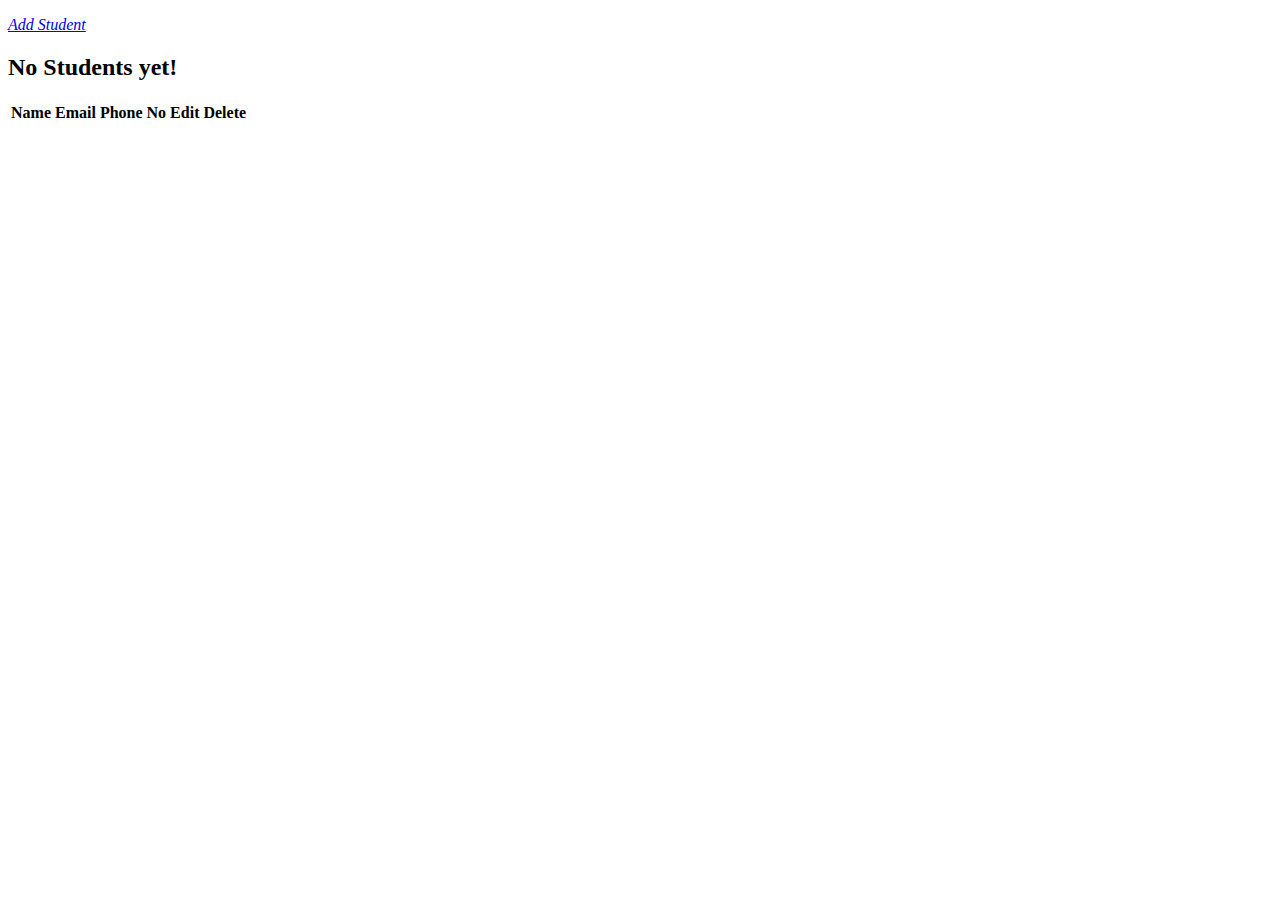
==== src/main/resources/templates/index.html @ 6dab2cad "Init source" ====
<!DOCTYPE html>
<html xmlns:th="http://www.thymeleaf.org">
<head>
<meta charset="utf-8">
<meta http-equiv="x-ua-compatible" content="ie=edge">
<title>Users</title>
<meta name="viewport" content="width=device-width, initial-scale=1">
<link rel="stylesheet"
	href="https://stackpath.bootstrapcdn.com/bootstrap/4.1.3/css/bootstrap.min.css"
	integrity="sha384-MCw98/SFnGE8fJT3GXwEOngsV7Zt27NXFoaoApmYm81iuXoPkFOJwJ8ERdknLPMO"
	crossorigin="anonymous">
<link rel="stylesheet"
	href="https://use.fontawesome.com/releases/v5.4.1/css/all.css"
	integrity="sha384-5sAR7xN1Nv6T6+dT2mhtzEpVJvfS3NScPQTrOxhwjIuvcA67KV2R5Jz6kr4abQsz"
	crossorigin="anonymous">
<!-- <link rel="stylesheet" href="../css/shards.min.css"> -->
</head>
<body>
	<div class="container my-2">
		<div class="card">
			<div class="card-body">
				<div th:switch="${students}" class="container my-5">
					<p class="my-5">
						<a href="/students/signup" class="btn btn-primary"><i
							class="fas fa-user-plus ml-2"> Add Student</i></a>
					</p>
					<div class="col-md-10">
						<h2 th:case="null">No Students yet!</h2>
						<div th:case="*">
							<table class="table table-striped table-responsive-md">
								<thead>
									<tr>
										<th>Name</th>
										<th>Email</th>
										<th>Phone No</th>
										<th>Edit</th>
										<th>Delete</th>
									</tr>
								</thead>
								<tbody>
									<tr th:each="student : ${students}">
										<td th:text="${student.name}"></td>
										<td th:text="${student.email}"></td>
										<td th:text="${student.phoneNo}"></td>
										<td><a th:href="@{/students/edit/{id}(id=${student.id})}"
											class="btn btn-primary"><i class="fas fa-user-edit ml-2"></i></a></td>
										<td><a
											th:href="@{/students/delete/{id}(id=${student.id})}"
											class="btn btn-primary"><i class="fas fa-user-times ml-2"></i></a></td>
									</tr>
								</tbody>
							</table>
						</div>

					</div>
				</div>
			</div>
		</div>
	</div>
</body>
</html>
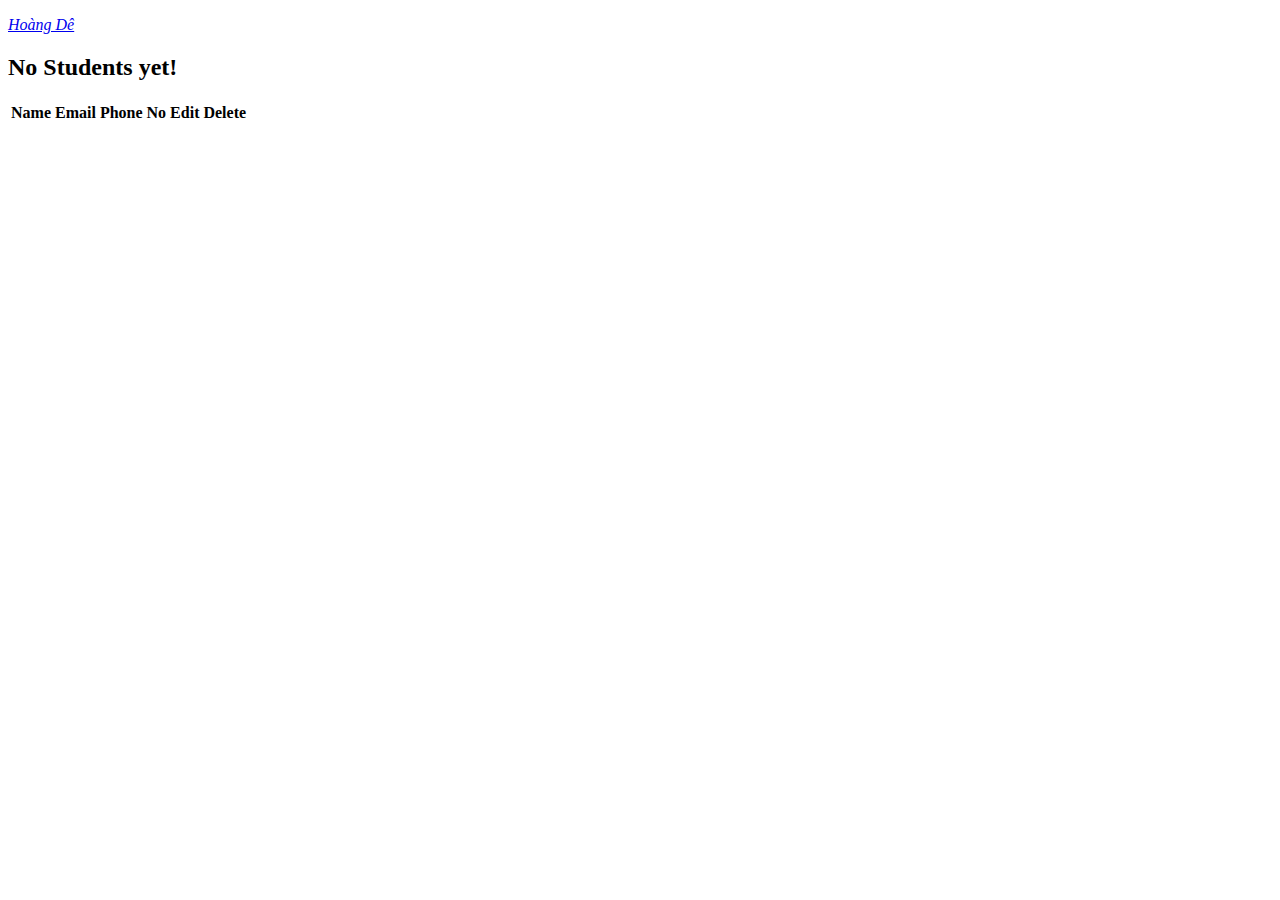
==== commit 379ba81e: "aaa" ====
--- a/src/main/resources/templates/index.html
+++ b/src/main/resources/templates/index.html
@@ -22,7 +22,7 @@
 				<div th:switch="${students}" class="container my-5">
 					<p class="my-5">
 						<a href="/students/signup" class="btn btn-primary"><i
-							class="fas fa-user-plus ml-2"> Add Student</i></a>
+							class="fas fa-user-plus ml-2"> Hoàng Dê</i></a>
 					</p>
 					<div class="col-md-10">
 						<h2 th:case="null">No Students yet!</h2>
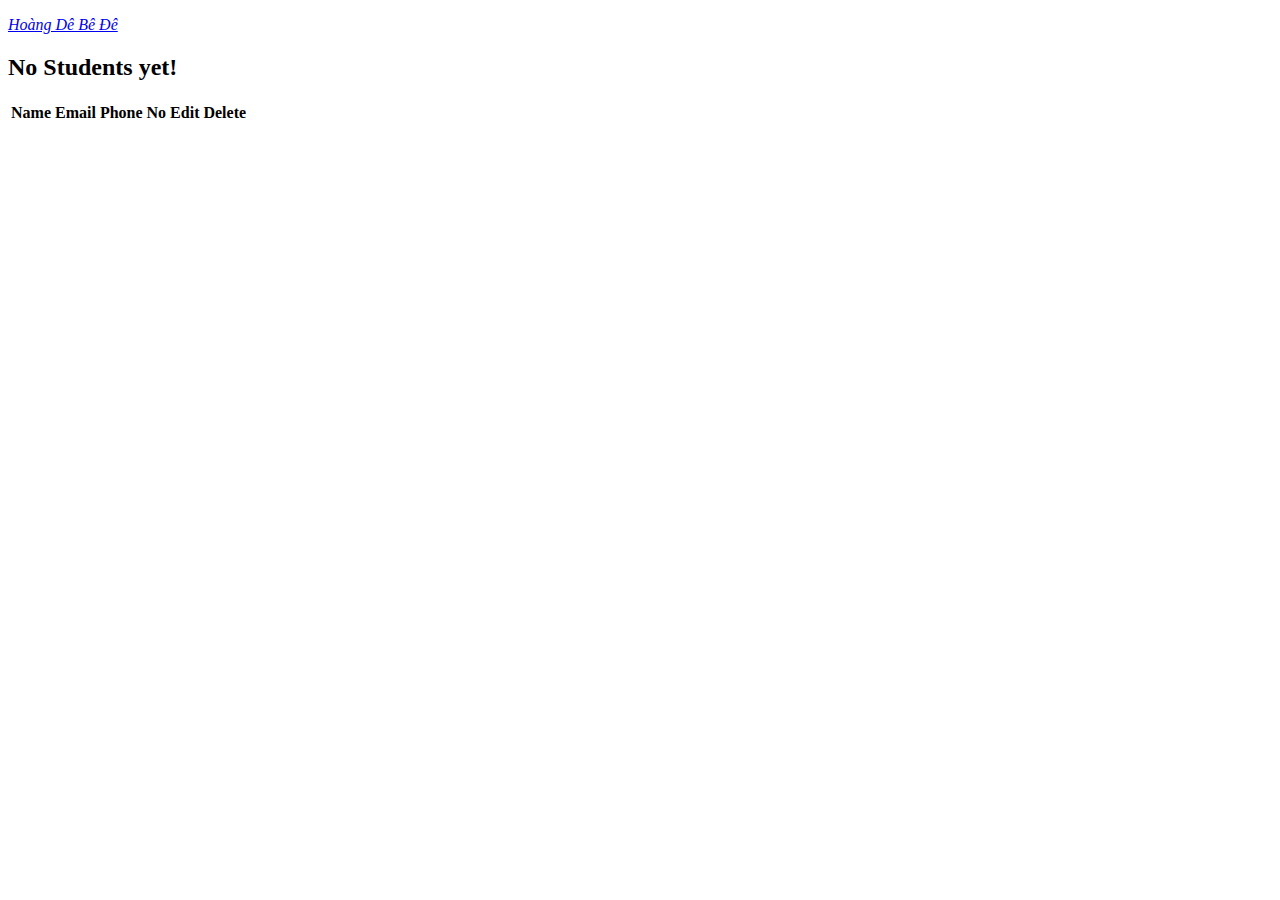
==== commit bd055b29: "aaa" ====
--- a/src/main/resources/templates/index.html
+++ b/src/main/resources/templates/index.html
@@ -22,7 +22,7 @@
 				<div th:switch="${students}" class="container my-5">
 					<p class="my-5">
 						<a href="/students/signup" class="btn btn-primary"><i
-							class="fas fa-user-plus ml-2"> Hoàng Dê</i></a>
+							class="fas fa-user-plus ml-2"> Hoàng Dê Bê Đê</i></a>
 					</p>
 					<div class="col-md-10">
 						<h2 th:case="null">No Students yet!</h2>
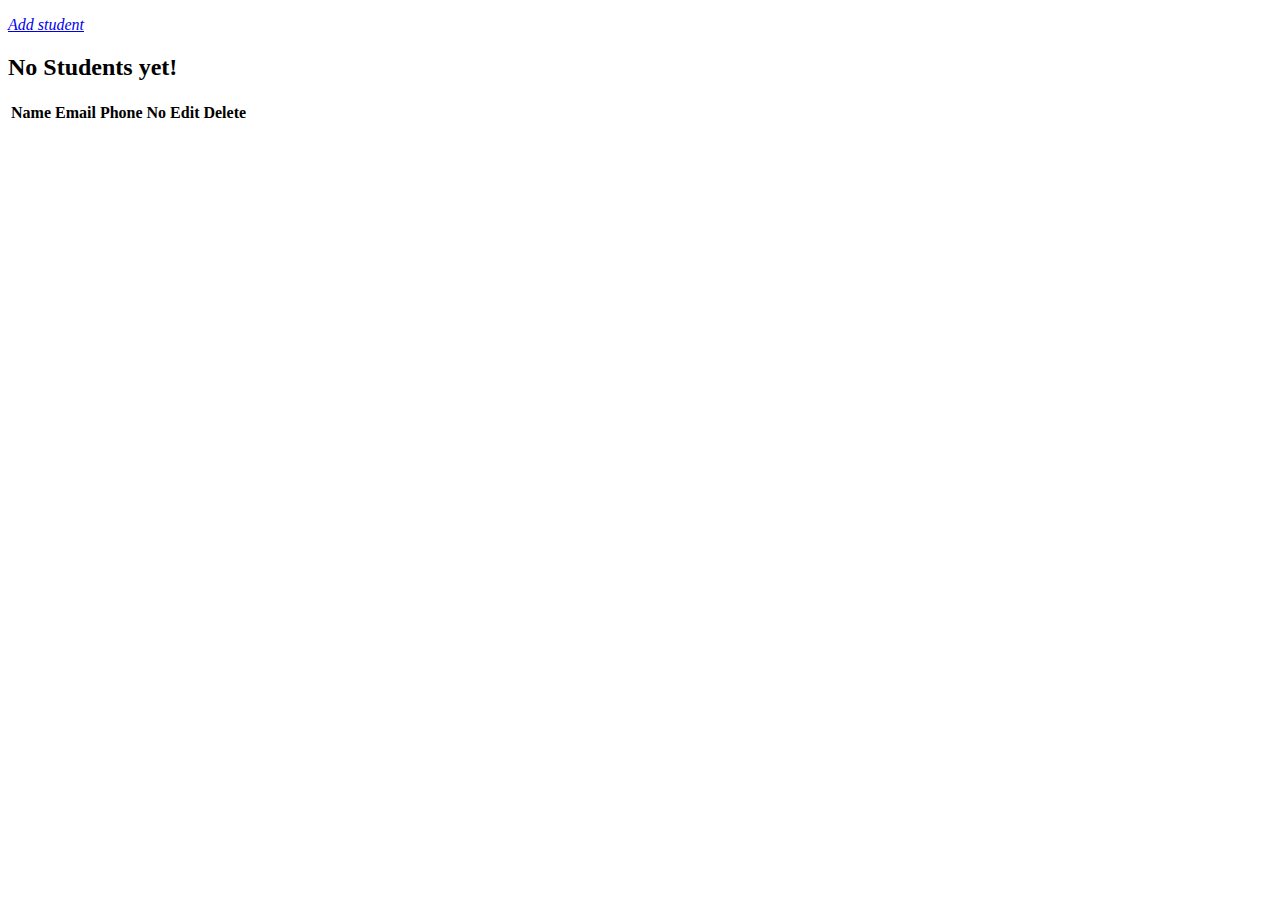
==== commit 66e2fb68: "Update button" ====
--- a/src/main/resources/templates/index.html
+++ b/src/main/resources/templates/index.html
@@ -22,7 +22,7 @@
 				<div th:switch="${students}" class="container my-5">
 					<p class="my-5">
 						<a href="/students/signup" class="btn btn-primary"><i
-							class="fas fa-user-plus ml-2"> Hoàng Dê Bê Đê</i></a>
+							class="fas fa-user-plus ml-2"> Add student</i></a>
 					</p>
 					<div class="col-md-10">
 						<h2 th:case="null">No Students yet!</h2>
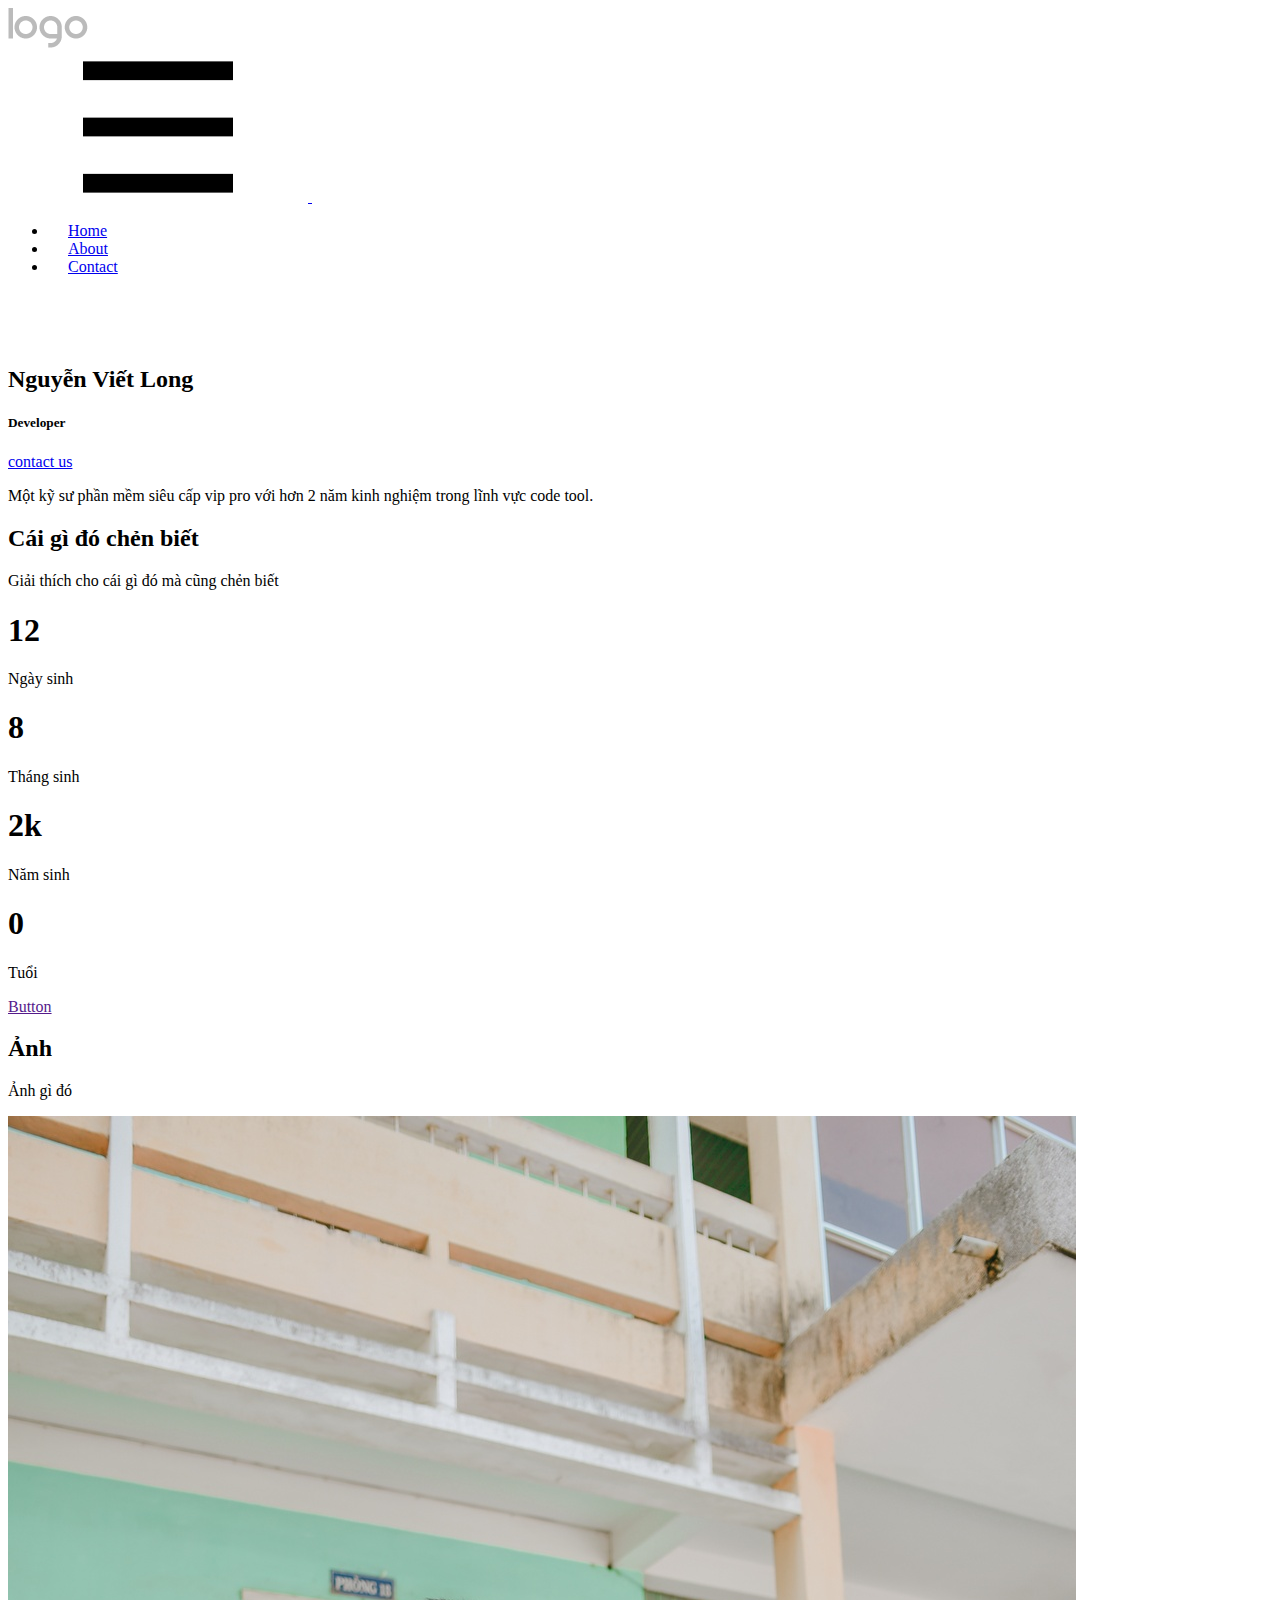
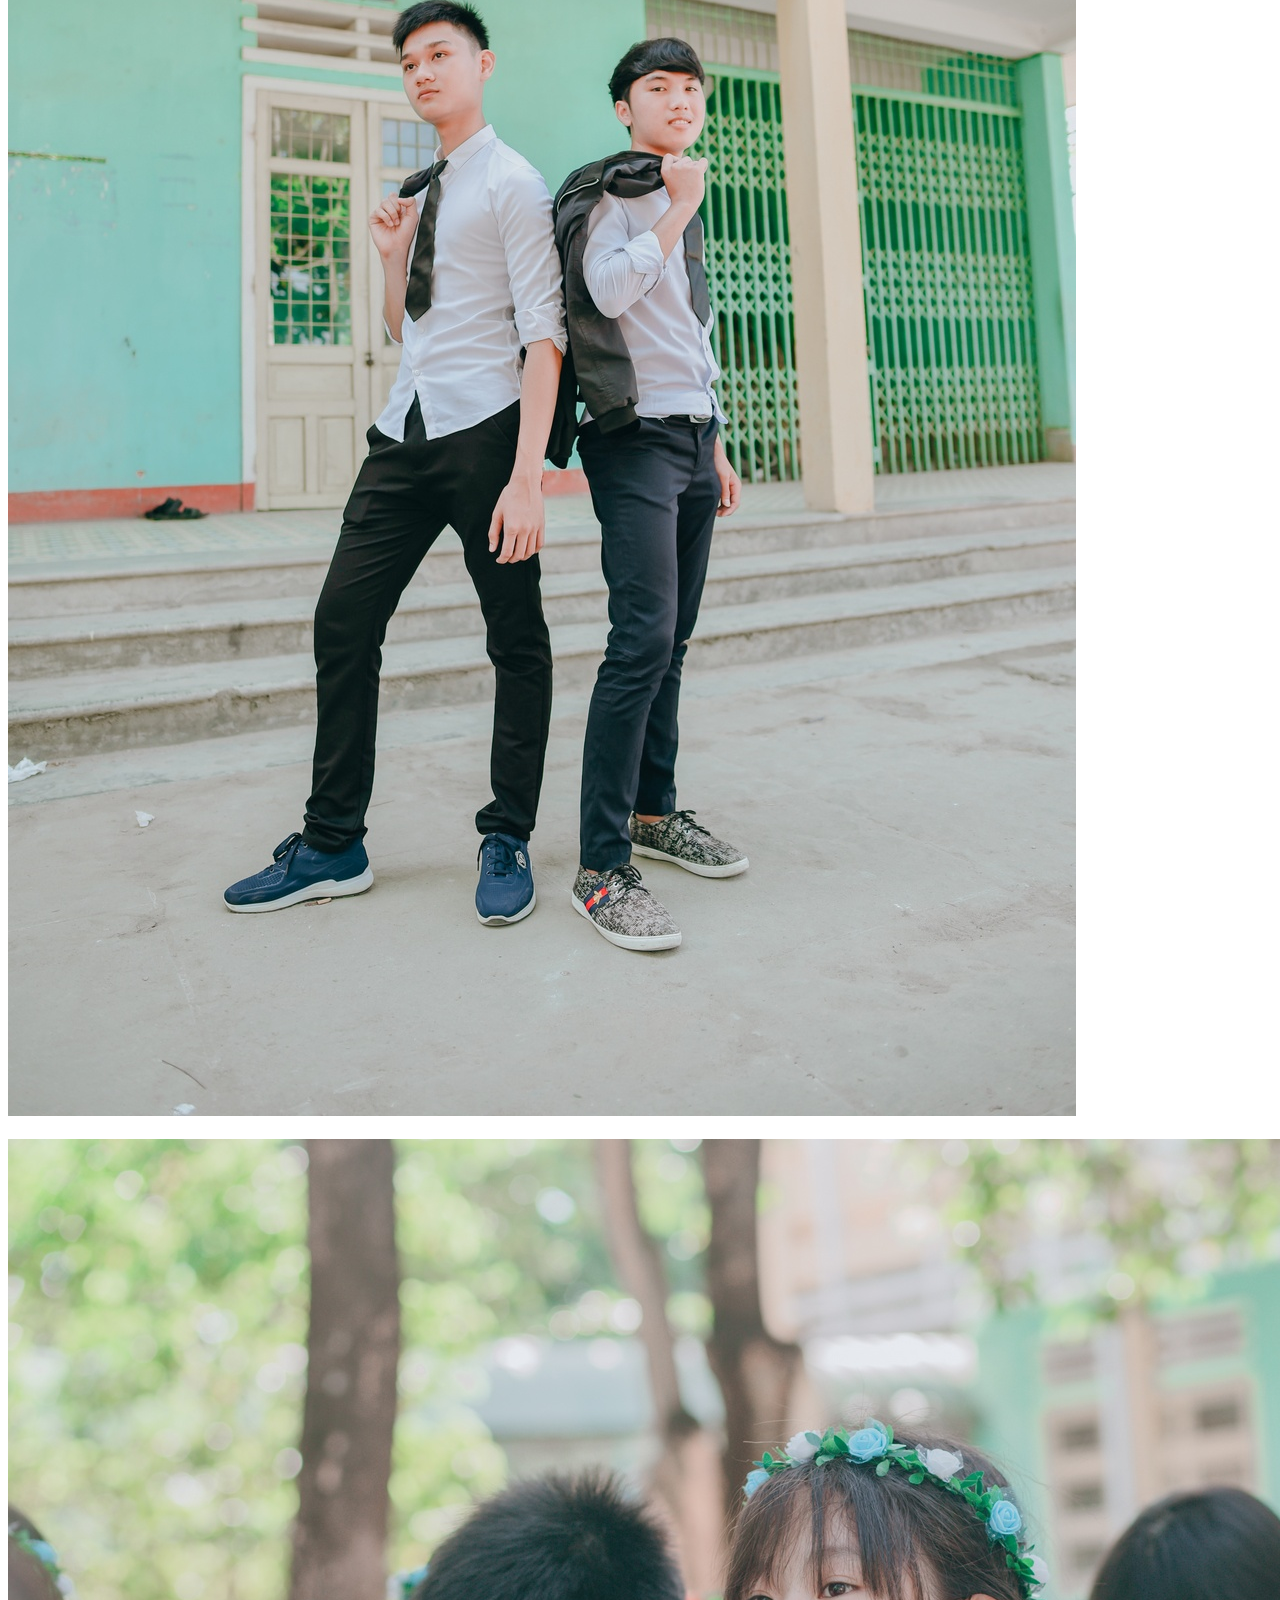
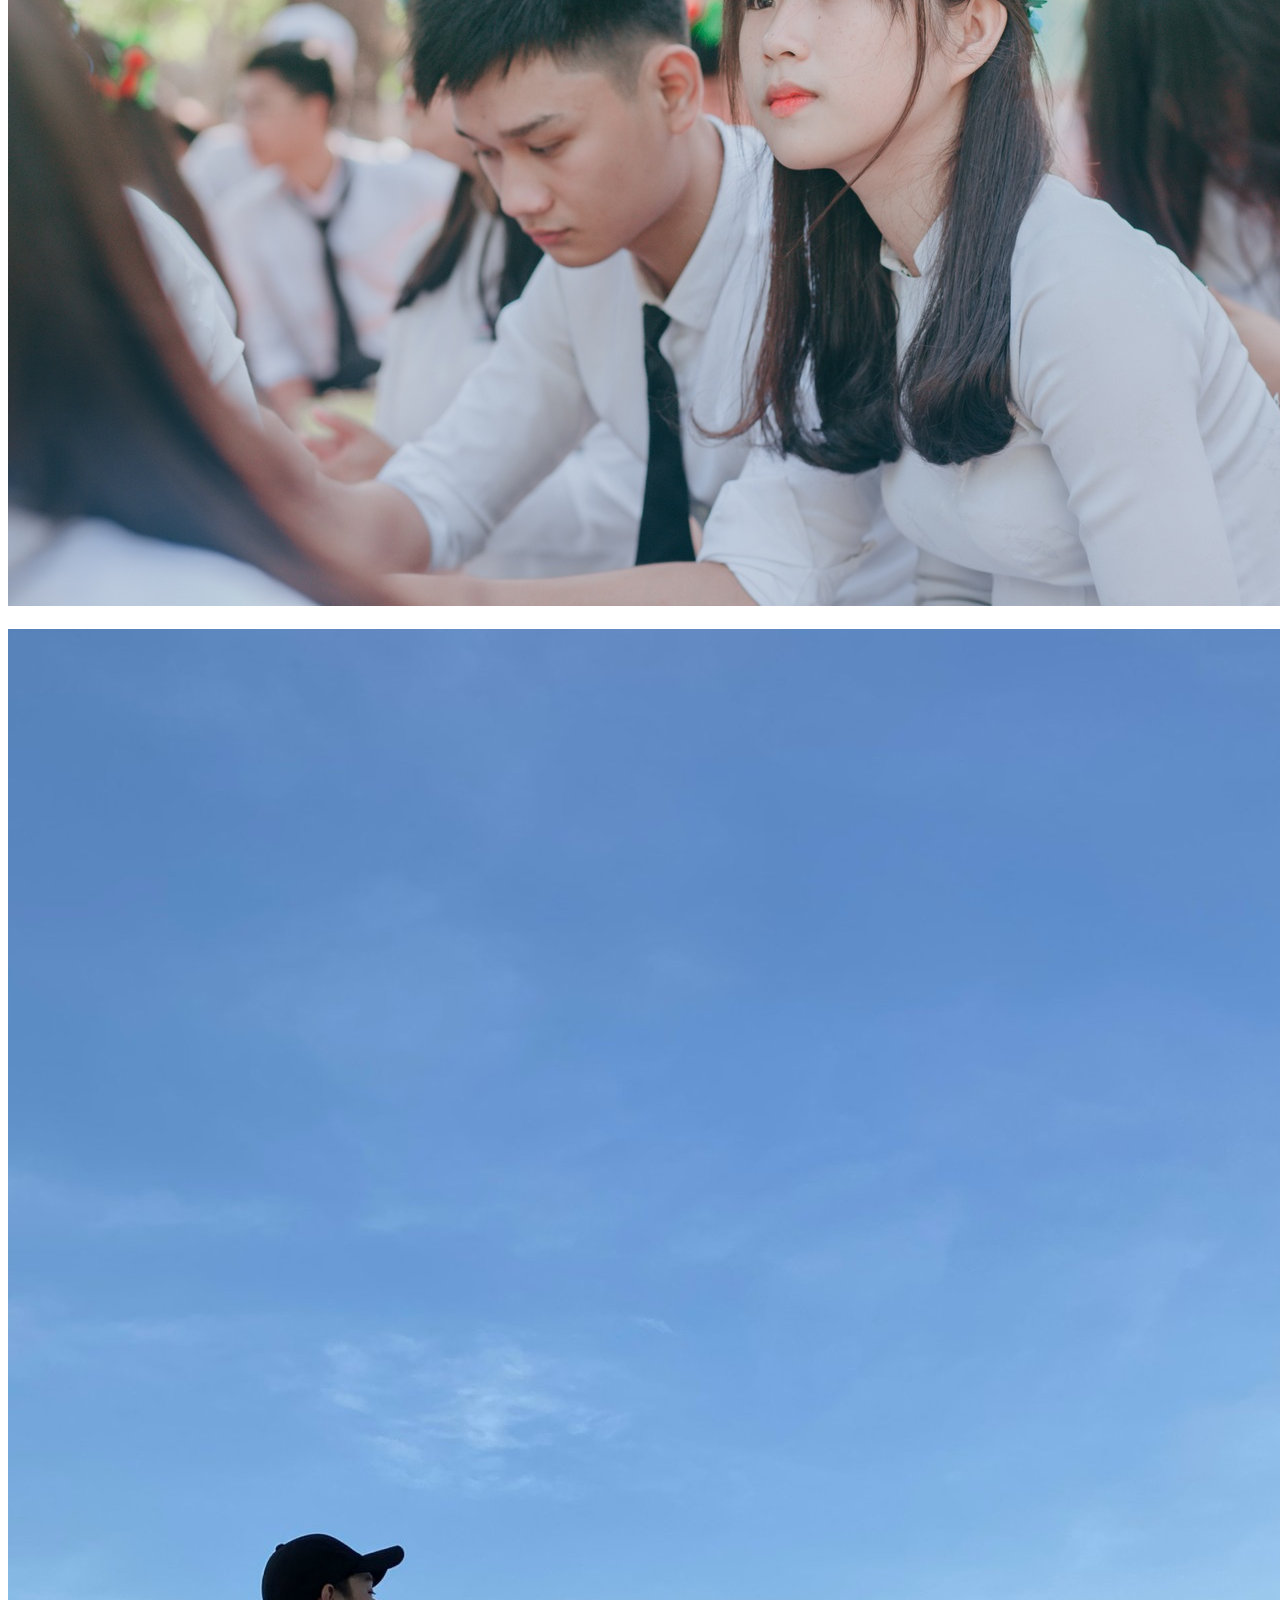
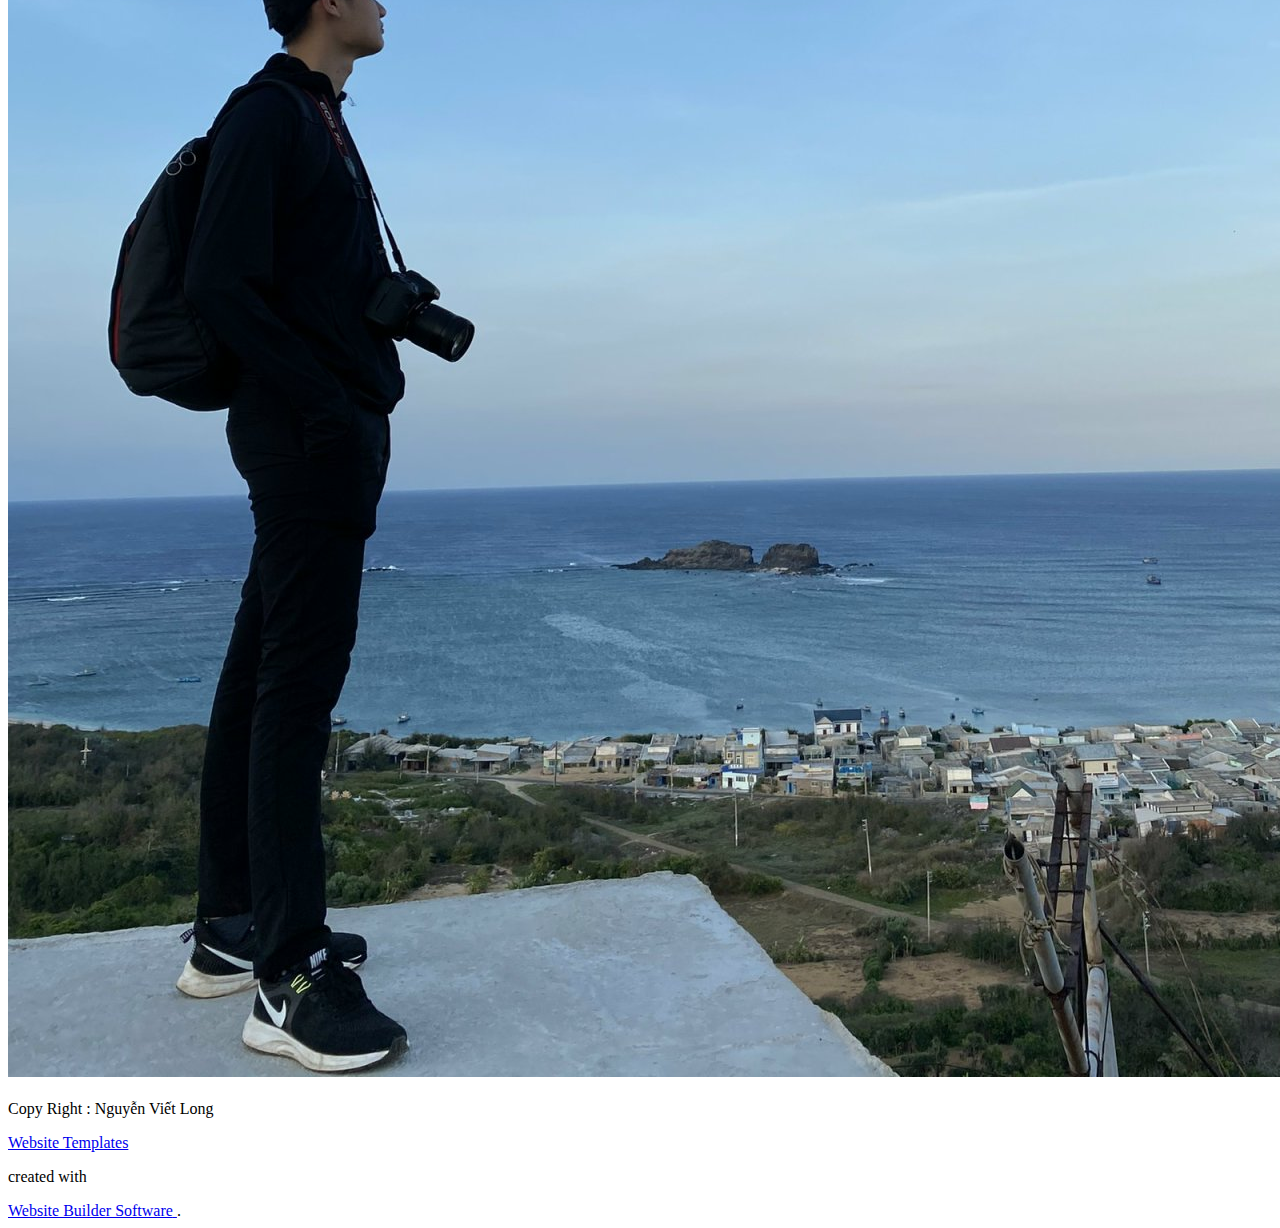
==== commit 09f528dc: "AHUHU" ====
--- a/src/main/resources/templates/index.html
+++ b/src/main/resources/templates/index.html
@@ -1,61 +1,179 @@
 <!DOCTYPE html>
-<html xmlns:th="http://www.thymeleaf.org">
-<head>
-<meta charset="utf-8">
-<meta http-equiv="x-ua-compatible" content="ie=edge">
-<title>Users</title>
-<meta name="viewport" content="width=device-width, initial-scale=1">
-<link rel="stylesheet"
-	href="https://stackpath.bootstrapcdn.com/bootstrap/4.1.3/css/bootstrap.min.css"
-	integrity="sha384-MCw98/SFnGE8fJT3GXwEOngsV7Zt27NXFoaoApmYm81iuXoPkFOJwJ8ERdknLPMO"
-	crossorigin="anonymous">
-<link rel="stylesheet"
-	href="https://use.fontawesome.com/releases/v5.4.1/css/all.css"
-	integrity="sha384-5sAR7xN1Nv6T6+dT2mhtzEpVJvfS3NScPQTrOxhwjIuvcA67KV2R5Jz6kr4abQsz"
-	crossorigin="anonymous">
-<!-- <link rel="stylesheet" href="../css/shards.min.css"> -->
-</head>
-<body>
-	<div class="container my-2">
-		<div class="card">
-			<div class="card-body">
-				<div th:switch="${students}" class="container my-5">
-					<p class="my-5">
-						<a href="/students/signup" class="btn btn-primary"><i
-							class="fas fa-user-plus ml-2"> Add student</i></a>
-					</p>
-					<div class="col-md-10">
-						<h2 th:case="null">No Students yet!</h2>
-						<div th:case="*">
-							<table class="table table-striped table-responsive-md">
-								<thead>
-									<tr>
-										<th>Name</th>
-										<th>Email</th>
-										<th>Phone No</th>
-										<th>Edit</th>
-										<th>Delete</th>
-									</tr>
-								</thead>
-								<tbody>
-									<tr th:each="student : ${students}">
-										<td th:text="${student.name}"></td>
-										<td th:text="${student.email}"></td>
-										<td th:text="${student.phoneNo}"></td>
-										<td><a th:href="@{/students/edit/{id}(id=${student.id})}"
-											class="btn btn-primary"><i class="fas fa-user-edit ml-2"></i></a></td>
-										<td><a
-											th:href="@{/students/delete/{id}(id=${student.id})}"
-											class="btn btn-primary"><i class="fas fa-user-times ml-2"></i></a></td>
-									</tr>
-								</tbody>
-							</table>
-						</div>
-
-					</div>
-				</div>
-			</div>
-		</div>
-	</div>
-</body>
+<html style="font-size: 16px;">
+  <head>
+    <meta name="viewport" content="width=device-width, initial-scale=1.0">
+    <meta charset="utf-8">
+    <meta name="keywords" content="Nguyễn Viết Long, Cái gì&nbsp;đó chẻn biết, 15, 10, 2k, 21, Ảnh">
+    <meta name="description" content="">
+    <meta name="page_type" content="np-template-header-footer-from-plugin">
+    <title>Home</title>
+    <link rel="stylesheet" href="css/nicepage.css" media="screen">
+	<link rel="stylesheet" href="css/Home.css" media="screen">
+    <script class="u-script" type="text/javascript" src="jquery.js" defer=""></script>
+    <script class="u-script" type="text/javascript" src="nicepage.js" defer=""></script>
+    <meta name="generator" content="Nicepage 3.19.4, nicepage.com">
+    <link id="u-theme-google-font" rel="stylesheet" href="https://fonts.googleapis.com/css?family=Roboto:100,100i,300,300i,400,400i,500,500i,700,700i,900,900i|Open+Sans:300,300i,400,400i,600,600i,700,700i,800,800i">
+    
+    
+    
+    
+    <script type="application/ld+json">{
+		"@context": "http://schema.org",
+		"@type": "Organization",
+		"name": "",
+		"logo": "images/default-logo.png"
+}</script>
+    <meta name="theme-color" content="#478ac9">
+    <meta property="og:title" content="Home">
+    <meta property="og:type" content="website">
+  </head>
+  <body data-home-page="Home.html" data-home-page-title="Home" class="u-body"><header class="u-clearfix u-header u-sticky u-header" id="sec-052d"><div class="u-clearfix u-sheet u-valign-middle u-sheet-1">
+        <a href="https://nicepage.com" class="u-image u-logo u-image-1">
+          <img src="images/default-logo.png" class="u-logo-image u-logo-image-1">
+        </a>
+        <nav class="u-menu u-menu-dropdown u-offcanvas u-menu-1">
+          <div class="menu-collapse" style="font-size: 1rem; letter-spacing: 0px;">
+            <a class="u-button-style u-custom-left-right-menu-spacing u-custom-padding-bottom u-custom-top-bottom-menu-spacing u-nav-link u-text-active-palette-1-base u-text-hover-palette-2-base" href="#">
+              <svg><use xmlns:xlink="http://www.w3.org/1999/xlink" xlink:href="#menu-hamburger"></use></svg>
+              <svg version="1.1" xmlns="http://www.w3.org/2000/svg" xmlns:xlink="http://www.w3.org/1999/xlink"><defs><symbol id="menu-hamburger" viewBox="0 0 16 16" style="width: 16px; height: 16px;"><rect y="1" width="16" height="2"></rect><rect y="7" width="16" height="2"></rect><rect y="13" width="16" height="2"></rect>
+</symbol>
+</defs></svg>
+            </a>
+          </div>
+          <div class="u-custom-menu u-nav-container">
+            <ul class="u-nav u-unstyled u-nav-1"><li class="u-nav-item"><a class="u-button-style u-nav-link u-text-active-palette-1-base u-text-hover-palette-2-base" href="Home.html" style="padding: 10px 20px;">Home</a>
+</li><li class="u-nav-item"><a class="u-button-style u-nav-link u-text-active-palette-1-base u-text-hover-palette-2-base" href="About.html" style="padding: 10px 20px;">About</a>
+</li><li class="u-nav-item"><a class="u-button-style u-nav-link u-text-active-palette-1-base u-text-hover-palette-2-base" href="Contact.html" style="padding: 10px 20px;">Contact</a>
+</li></ul>
+          </div>
+          <div class="u-custom-menu u-nav-container-collapse">
+            <div class="u-black u-container-style u-inner-container-layout u-opacity u-opacity-95 u-sidenav">
+              <div class="u-sidenav-overflow">
+                <div class="u-menu-close"></div>
+                <ul class="u-align-center u-nav u-popupmenu-items u-unstyled u-nav-2"><li class="u-nav-item"><a class="u-button-style u-nav-link" href="Home.html" style="padding: 10px 20px;">Home</a>
+</li><li class="u-nav-item"><a class="u-button-style u-nav-link" href="About.html" style="padding: 10px 20px;">About</a>
+</li><li class="u-nav-item"><a class="u-button-style u-nav-link" href="Contact.html" style="padding: 10px 20px;">Contact</a>
+</li></ul>
+              </div>
+            </div>
+            <div class="u-black u-menu-overlay u-opacity u-opacity-70"></div>
+          </div>
+        </nav>
+      </div></header>
+    <section class="u-align-center u-clearfix u-grey-5 u-section-1" id="carousel_c160">
+      <div class="u-clearfix u-sheet u-sheet-1">
+        <div alt="" class="u-border-15 u-border-palette-4-base u-image u-image-circle u-image-1" data-image-width="1600" data-image-height="1067"></div>
+        <div class="u-clearfix u-expanded-width u-layout-wrap u-layout-wrap-1">
+          <div class="u-layout">
+            <div class="u-layout-row">
+              <div class="u-container-style u-layout-cell u-left-cell u-size-30 u-layout-cell-1">
+                <div class="u-container-layout u-container-layout-1">
+                  <h2 class="u-text u-text-1">Nguyễn Viết Long</h2>
+                  <h5 class="u-custom-font u-text u-text-font u-text-2">Developer</h5>
+                  <a href="https://nicepage.com/k/children-website-templates" class="u-active-black u-align-left u-border-2 u-border-active-black u-border-black u-border-hover-black u-btn u-button-style u-hover-black u-none u-text-active-white u-text-black u-text-hover-white u-btn-1">contact us</a>
+                </div>
+              </div>
+              <div class="u-container-style u-layout-cell u-right-cell u-size-30 u-layout-cell-2">
+                <div class="u-container-layout u-container-layout-2">
+                  <p class="u-text u-text-3">Một kỹ sư phần mềm siêu cấp vip pro với hơn 2 năm kinh nghiệm trong lĩnh vực code tool.</p>
+                </div>
+              </div>
+            </div>
+          </div>
+        </div>
+      </div>
+    </section>
+    <section class="u-clearfix u-image u-shading u-section-2" src="" data-image-width="1280" data-image-height="800" id="sec-85c5">
+      <div class="u-clearfix u-sheet u-valign-middle u-sheet-1">
+        <div class="u-align-center u-container-style u-group u-group-1">
+          <div class="u-container-layout u-valign-middle u-container-layout-1">
+            <h2 class="u-text u-text-1">Cái gì&nbsp;đó chẻn biết</h2>
+            <p class="u-text u-text-2">Giải thích cho cái gì&nbsp;đó mà cũng chẻn biết</p>
+          </div>
+        </div>
+        <div class="u-expanded-width u-list u-list-1">
+          <div class="u-repeater u-repeater-1">
+            <div class="u-align-center u-container-style u-list-item u-repeater-item u-video-cover u-list-item-1">
+              <div class="u-container-layout u-similar-container u-valign-middle u-container-layout-2">
+                <h1 class="u-text u-text-default u-title u-text-3" data-animation-name="counter" data-animation-event="scroll" data-animation-duration="3000">15</h1>
+                <p class="u-text u-text-4">Ngày sinh</p>
+              </div>
+            </div>
+            <div class="u-align-center u-container-style u-list-item u-repeater-item u-video-cover u-list-item-2">
+              <div class="u-container-layout u-similar-container u-valign-middle u-container-layout-3">
+                <h1 class="u-text u-text-default u-title u-text-5" data-animation-name="counter" data-animation-event="scroll" data-animation-duration="3000">10</h1>
+                <p class="u-text u-text-6">Tháng sinh</p>
+              </div>
+            </div>
+            <div class="u-align-center u-container-style u-list-item u-repeater-item u-video-cover u-list-item-3">
+              <div class="u-container-layout u-similar-container u-valign-middle u-container-layout-4">
+                <h1 class="u-text u-text-default u-title u-text-7" data-animation-name="counter" data-animation-event="scroll" data-animation-duration="3000">2k</h1>
+                <p class="u-text u-text-8">Năm sinh</p>
+              </div>
+            </div>
+            <div class="u-align-center u-container-style u-list-item u-repeater-item u-video-cover u-list-item-4">
+              <div class="u-container-layout u-similar-container u-valign-middle u-container-layout-5">
+                <h1 class="u-text u-text-default u-title u-text-9" data-animation-name="counter" data-animation-event="scroll" data-animation-duration="3000">21</h1>
+                <p class="u-text u-text-10">Tuổi</p>
+              </div>
+            </div>
+          </div>
+        </div>
+        <a href="" class="u-btn u-button-style u-btn-1">Button</a>
+      </div>
+    </section>
+    <section class="u-align-center u-clearfix u-section-3" id="sec-3ff4">
+      <div class="u-clearfix u-sheet u-valign-middle u-sheet-1">
+        <h2 class="u-text u-text-default u-text-1">Ảnh</h2>
+        <p class="u-text u-text-2">Ảnh gì&nbsp;đó</p>
+        <div class="u-expanded-width u-gallery u-layout-grid u-lightbox u-show-text-on-hover u-gallery-1">
+          <div class="u-gallery-inner u-gallery-inner-1">
+            <div class="u-effect-fade u-gallery-item">
+              <div class="u-back-slide" data-image-width="1068" data-image-height="1600">
+                <img class="u-back-image u-expanded" src="images/PNV_3861.jpg">
+              </div>
+              <div class="u-over-slide u-shading u-over-slide-1">
+                <h3 class="u-gallery-heading"></h3>
+                <p class="u-gallery-text"></p>
+              </div>
+            </div>
+            <div class="u-effect-fade u-gallery-item">
+              <div class="u-back-slide" data-image-width="1600" data-image-height="1067">
+                <img class="u-back-image u-expanded" src="images/IMG_3995.jpg">
+              </div>
+              <div class="u-over-slide u-shading u-over-slide-2">
+                <h3 class="u-gallery-heading"></h3>
+                <p class="u-gallery-text"></p>
+              </div>
+            </div>
+            <div class="u-effect-fade u-gallery-item">
+              <div class="u-back-slide" data-image-width="1536" data-image-height="2048">
+                <img class="u-back-image u-expanded" src="images/eb26dad16ab89fe6c6a9.jpg">
+              </div>
+              <div class="u-over-slide u-shading u-over-slide-3">
+                <h3 class="u-gallery-heading"></h3>
+                <p class="u-gallery-text"></p>
+              </div>
+            </div>
+          </div>
+        </div>
+      </div>
+    </section>
+    
+    
+    <footer class="u-align-center u-clearfix u-footer u-grey-80 u-footer" id="sec-f5f7"><div class="u-clearfix u-sheet u-sheet-1">
+        <p class="u-small-text u-text u-text-variant u-text-1">Copy Right : Nguyễn Viết Long</p>
+      </div></footer>
+    <section class="u-backlink u-clearfix u-grey-80">
+      <a class="u-link" href="https://nicepage.com/website-templates" target="_blank">
+        <span>Website Templates</span>
+      </a>
+      <p class="u-text">
+        <span>created with</span>
+      </p>
+      <a class="u-link" href="https://nicepage.com/" target="_blank">
+        <span>Website Builder Software</span>
+      </a>. 
+    </section>
+  </body>
 </html>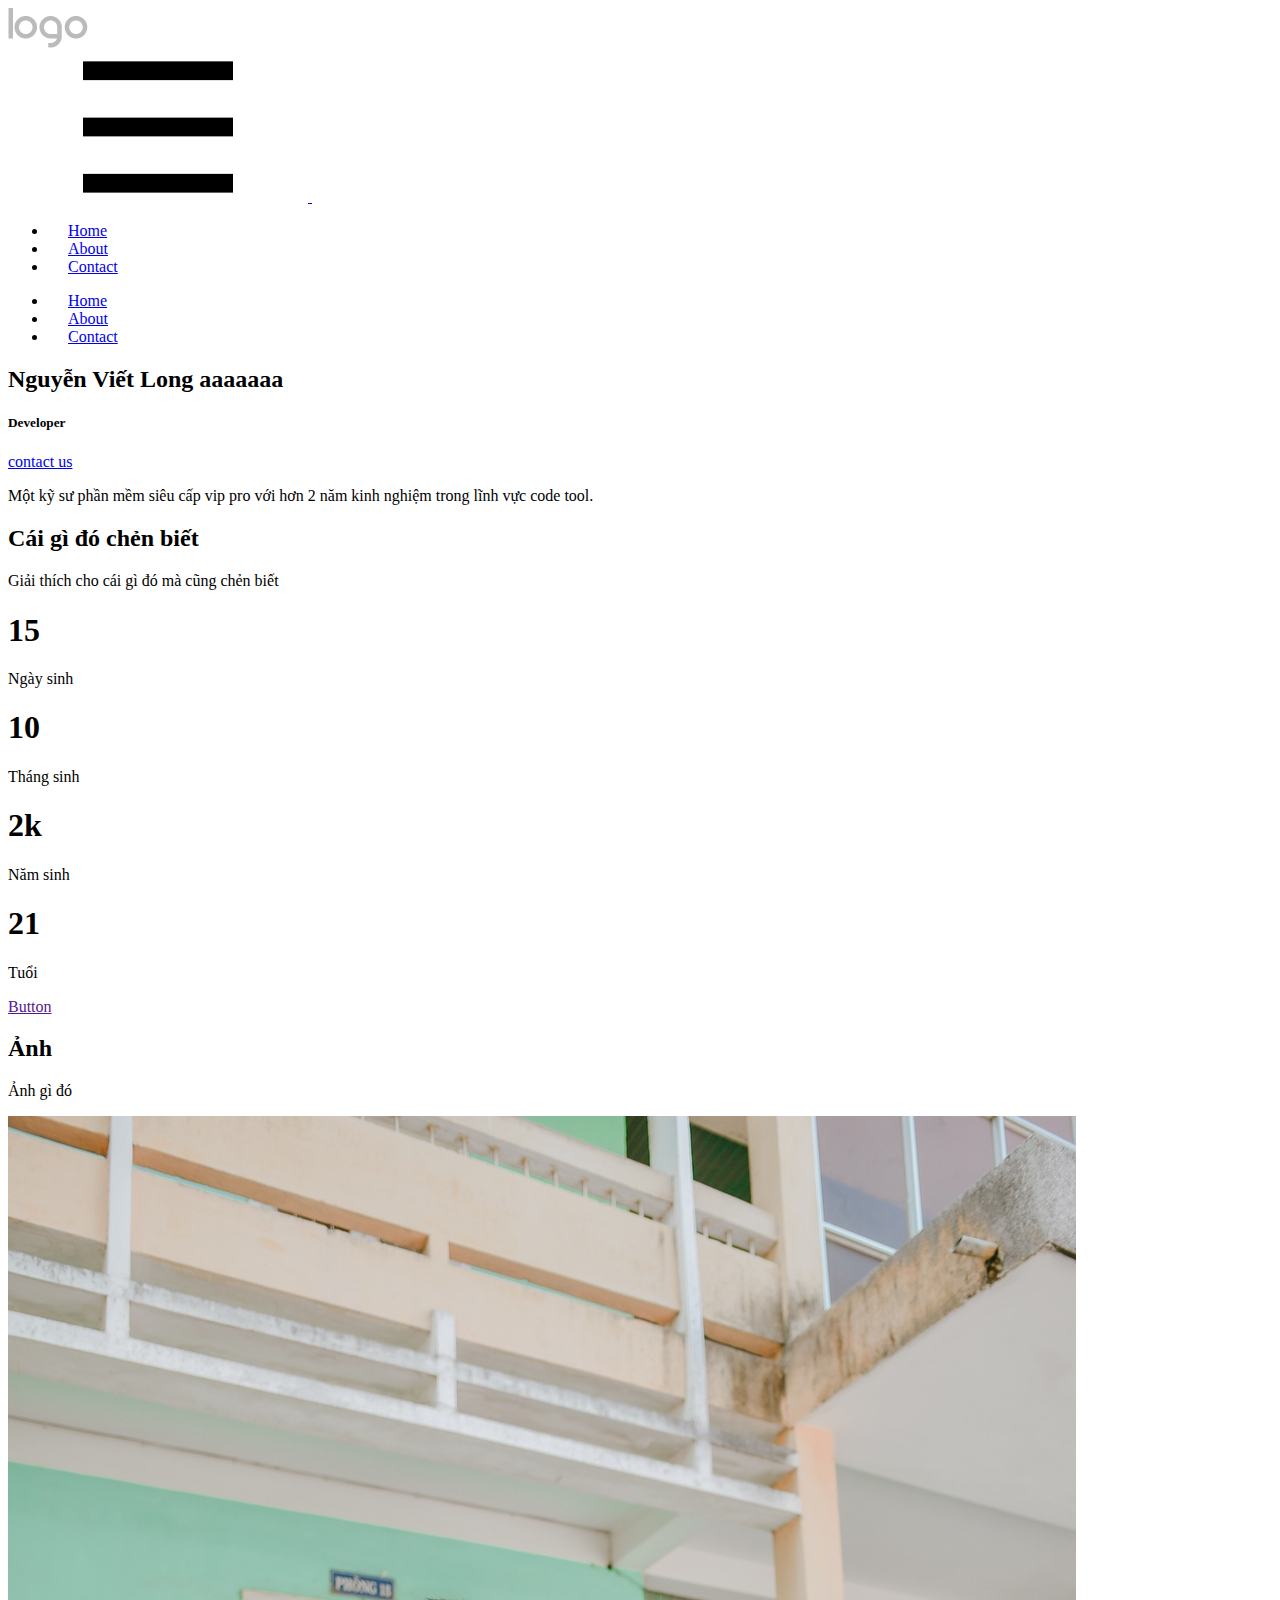
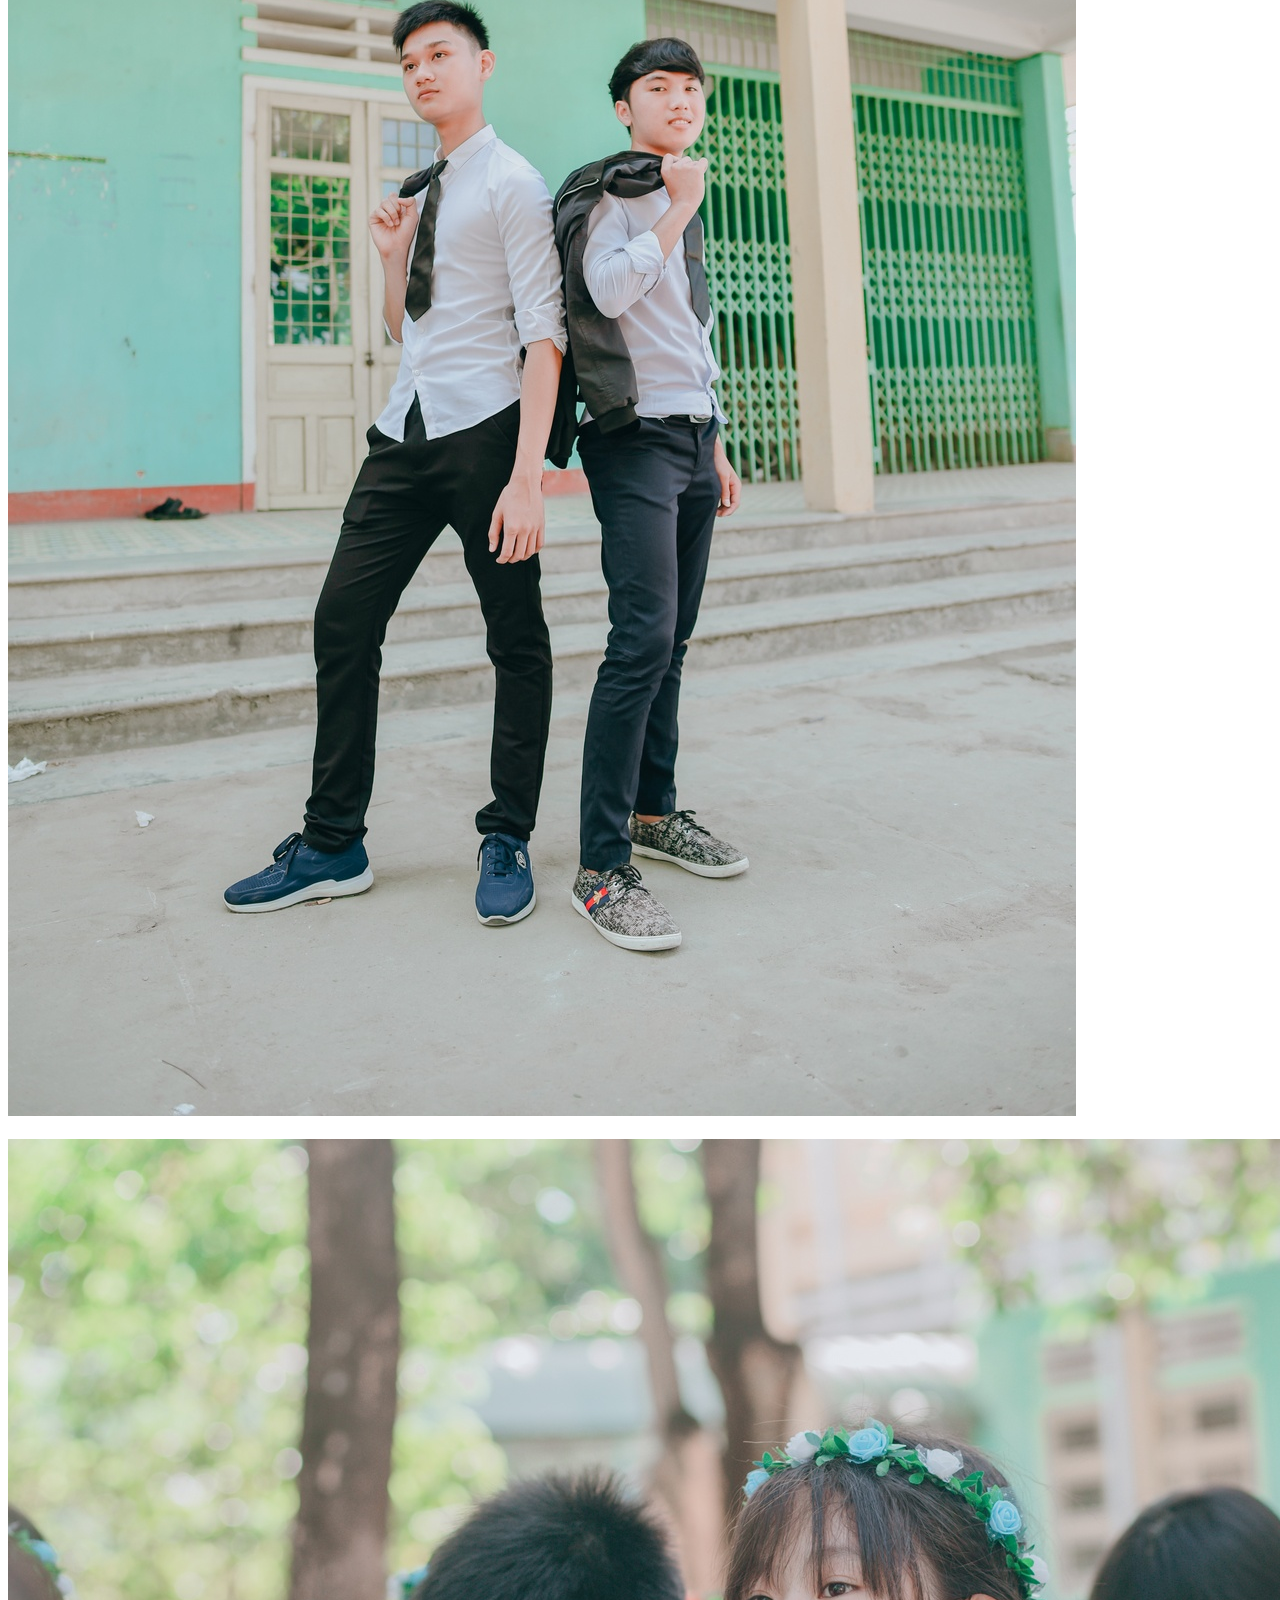
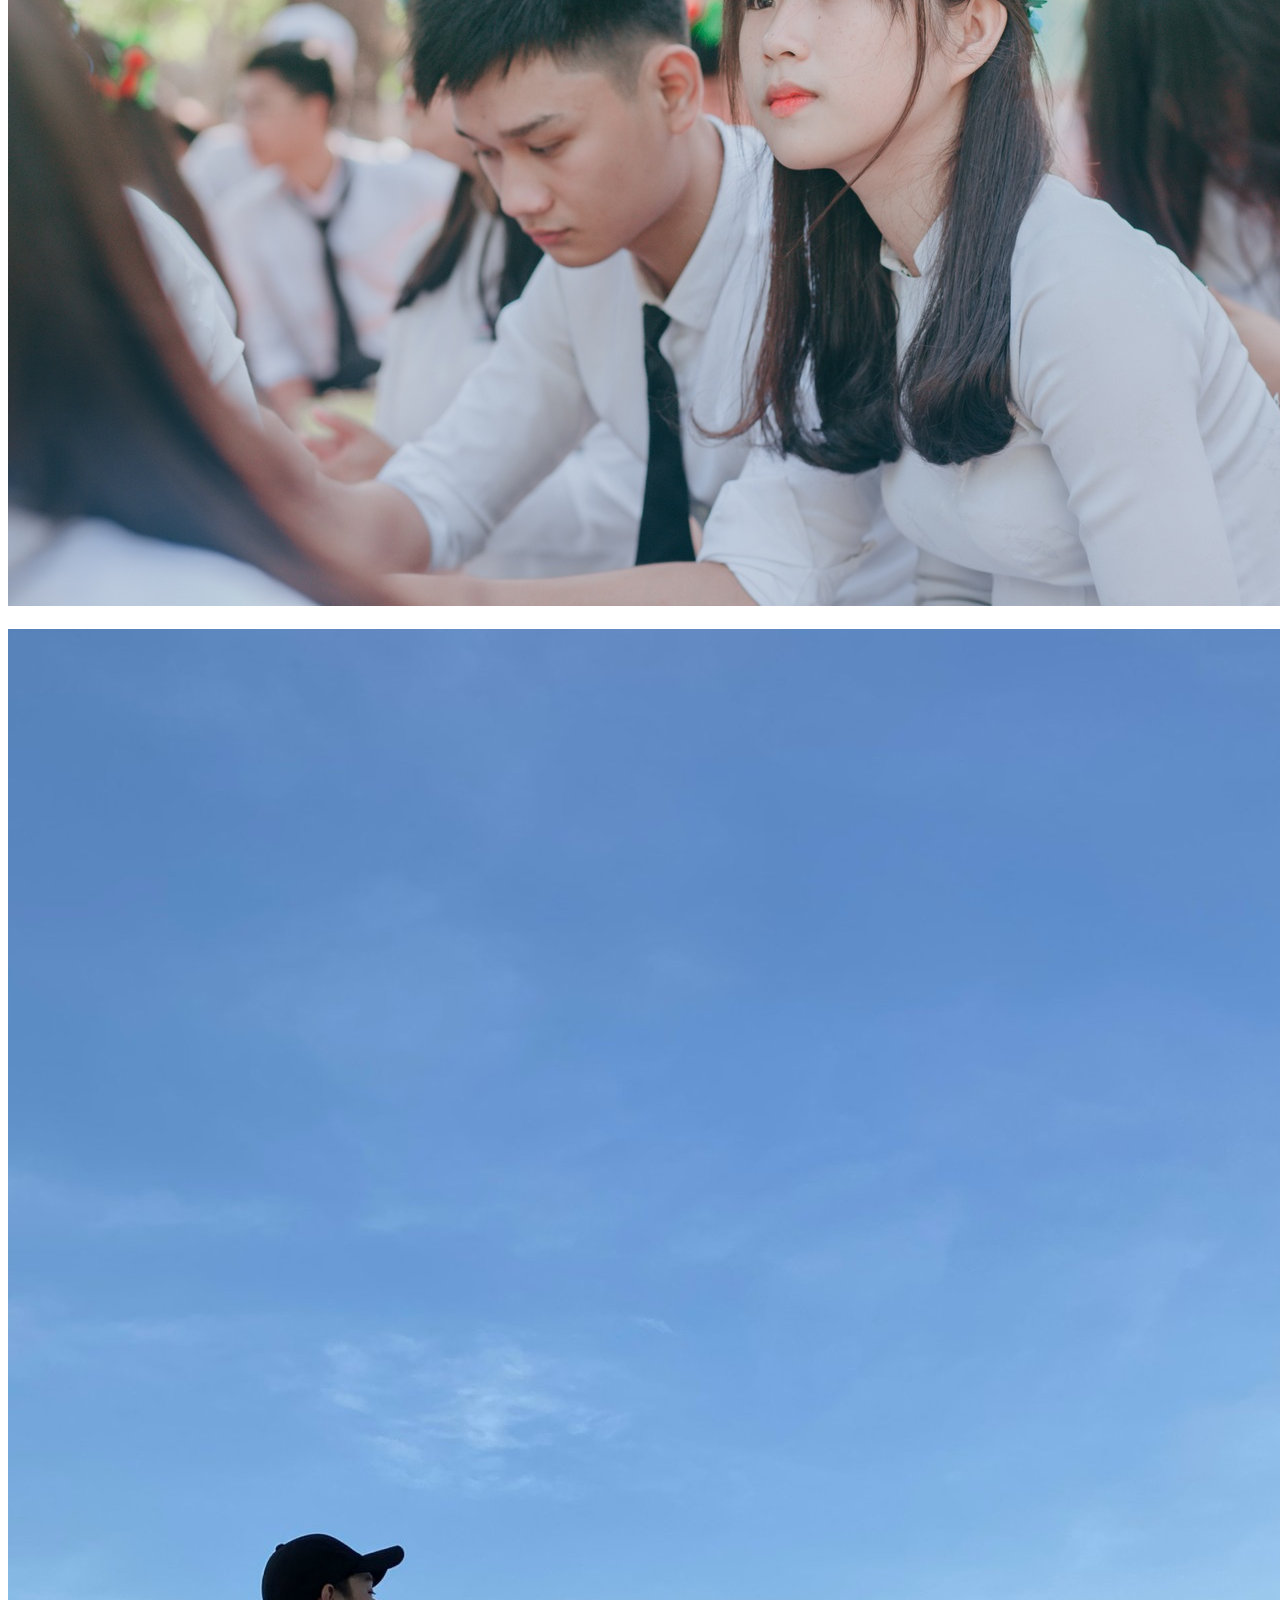
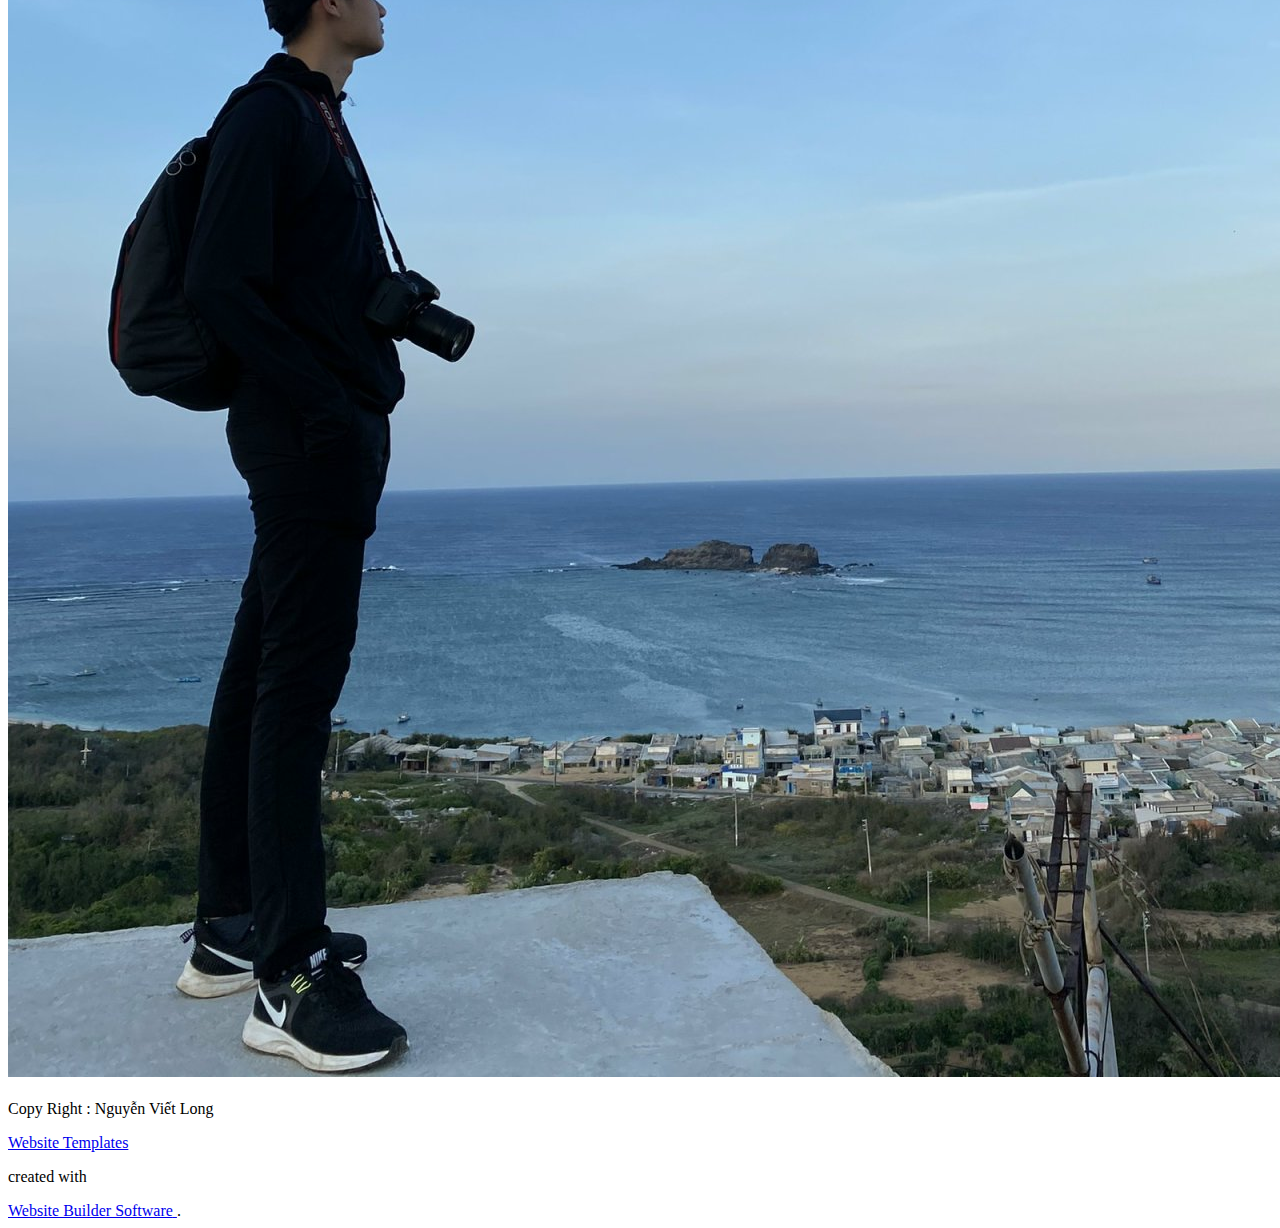
==== commit 71648b1d: "q" ====
--- a/src/main/resources/templates/index.html
+++ b/src/main/resources/templates/index.html
@@ -8,9 +8,9 @@
     <meta name="page_type" content="np-template-header-footer-from-plugin">
     <title>Home</title>
     <link rel="stylesheet" href="css/nicepage.css" media="screen">
-	<link rel="stylesheet" href="css/Home.css" media="screen">
-    <script class="u-script" type="text/javascript" src="jquery.js" defer=""></script>
-    <script class="u-script" type="text/javascript" src="nicepage.js" defer=""></script>
+	  <link rel="stylesheet" href="css/Home.css" media="screen">
+    <script class="u-script" type="text/javascript" src="js/jquery.js" defer=""></script>
+    <script class="u-script" type="text/javascript" src="js/nicepage.js" defer=""></script>
     <meta name="generator" content="Nicepage 3.19.4, nicepage.com">
     <link id="u-theme-google-font" rel="stylesheet" href="https://fonts.googleapis.com/css?family=Roboto:100,100i,300,300i,400,400i,500,500i,700,700i,900,900i|Open+Sans:300,300i,400,400i,600,600i,700,700i,800,800i">
     
@@ -68,7 +68,7 @@
             <div class="u-layout-row">
               <div class="u-container-style u-layout-cell u-left-cell u-size-30 u-layout-cell-1">
                 <div class="u-container-layout u-container-layout-1">
-                  <h2 class="u-text u-text-1">Nguyễn Viết Long</h2>
+                  <h2 class="u-text u-text-1">Nguyễn Viết Long aaaaaaa</h2>
                   <h5 class="u-custom-font u-text u-text-font u-text-2">Developer</h5>
                   <a href="https://nicepage.com/k/children-website-templates" class="u-active-black u-align-left u-border-2 u-border-active-black u-border-black u-border-hover-black u-btn u-button-style u-hover-black u-none u-text-active-white u-text-black u-text-hover-white u-btn-1">contact us</a>
                 </div>
